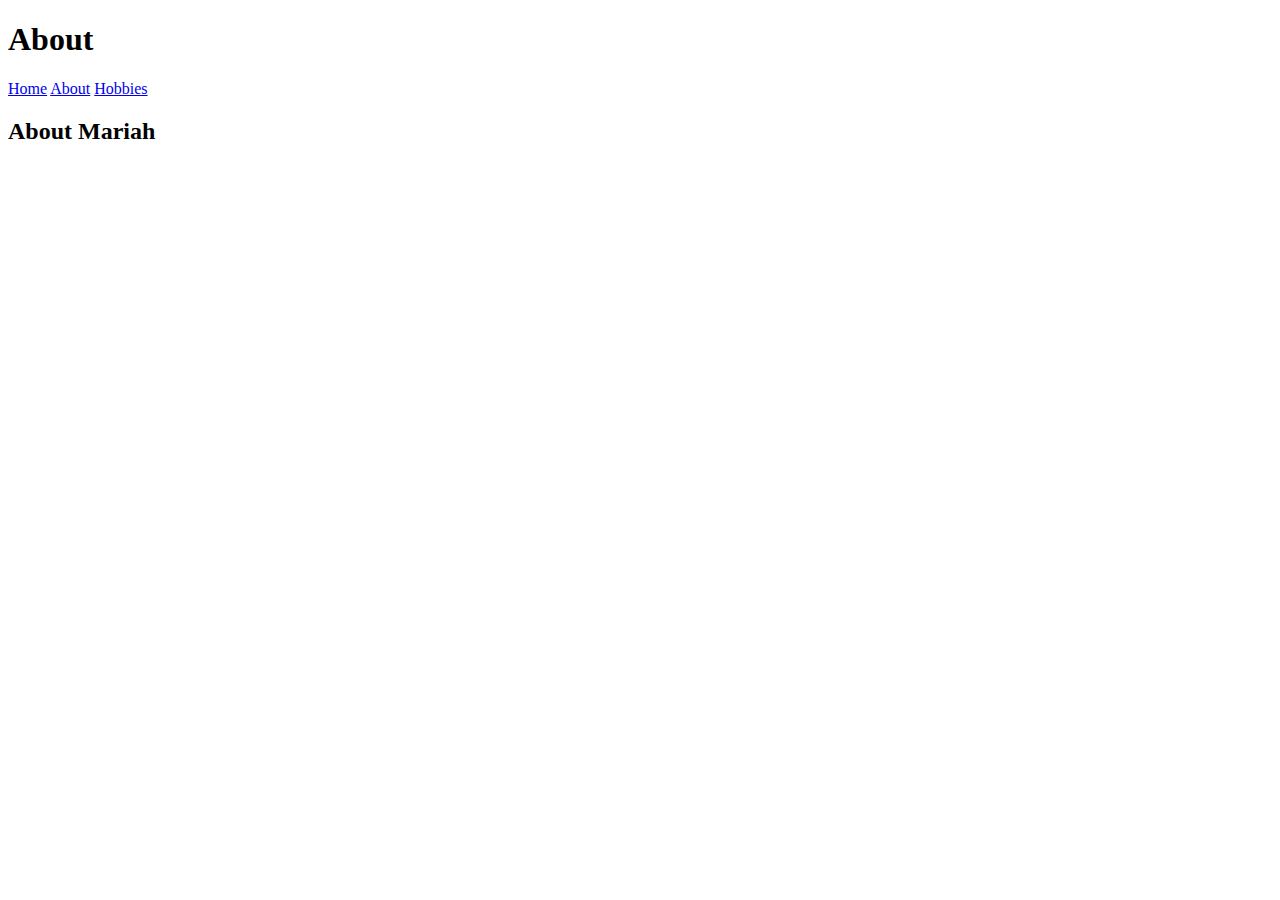
==== about.html @ 4b8a36be "colors" ====
<!DOCTYPE html>

<html>
<head>
	<link rel="stylesheet" href="Biosite.css">
    <title>About</title>
</head>

<header>
	<h1>About</h1>
</header>
	   
    <div id="navbar">
        <a href="index.html">Home</a>
        <a href="about.html">About</a>
        <a href="hobbies.html">Hobbies</a>
	</div>
    <body>
        <p>
            <h2>About Mariah</h2>

    </body>
</html>
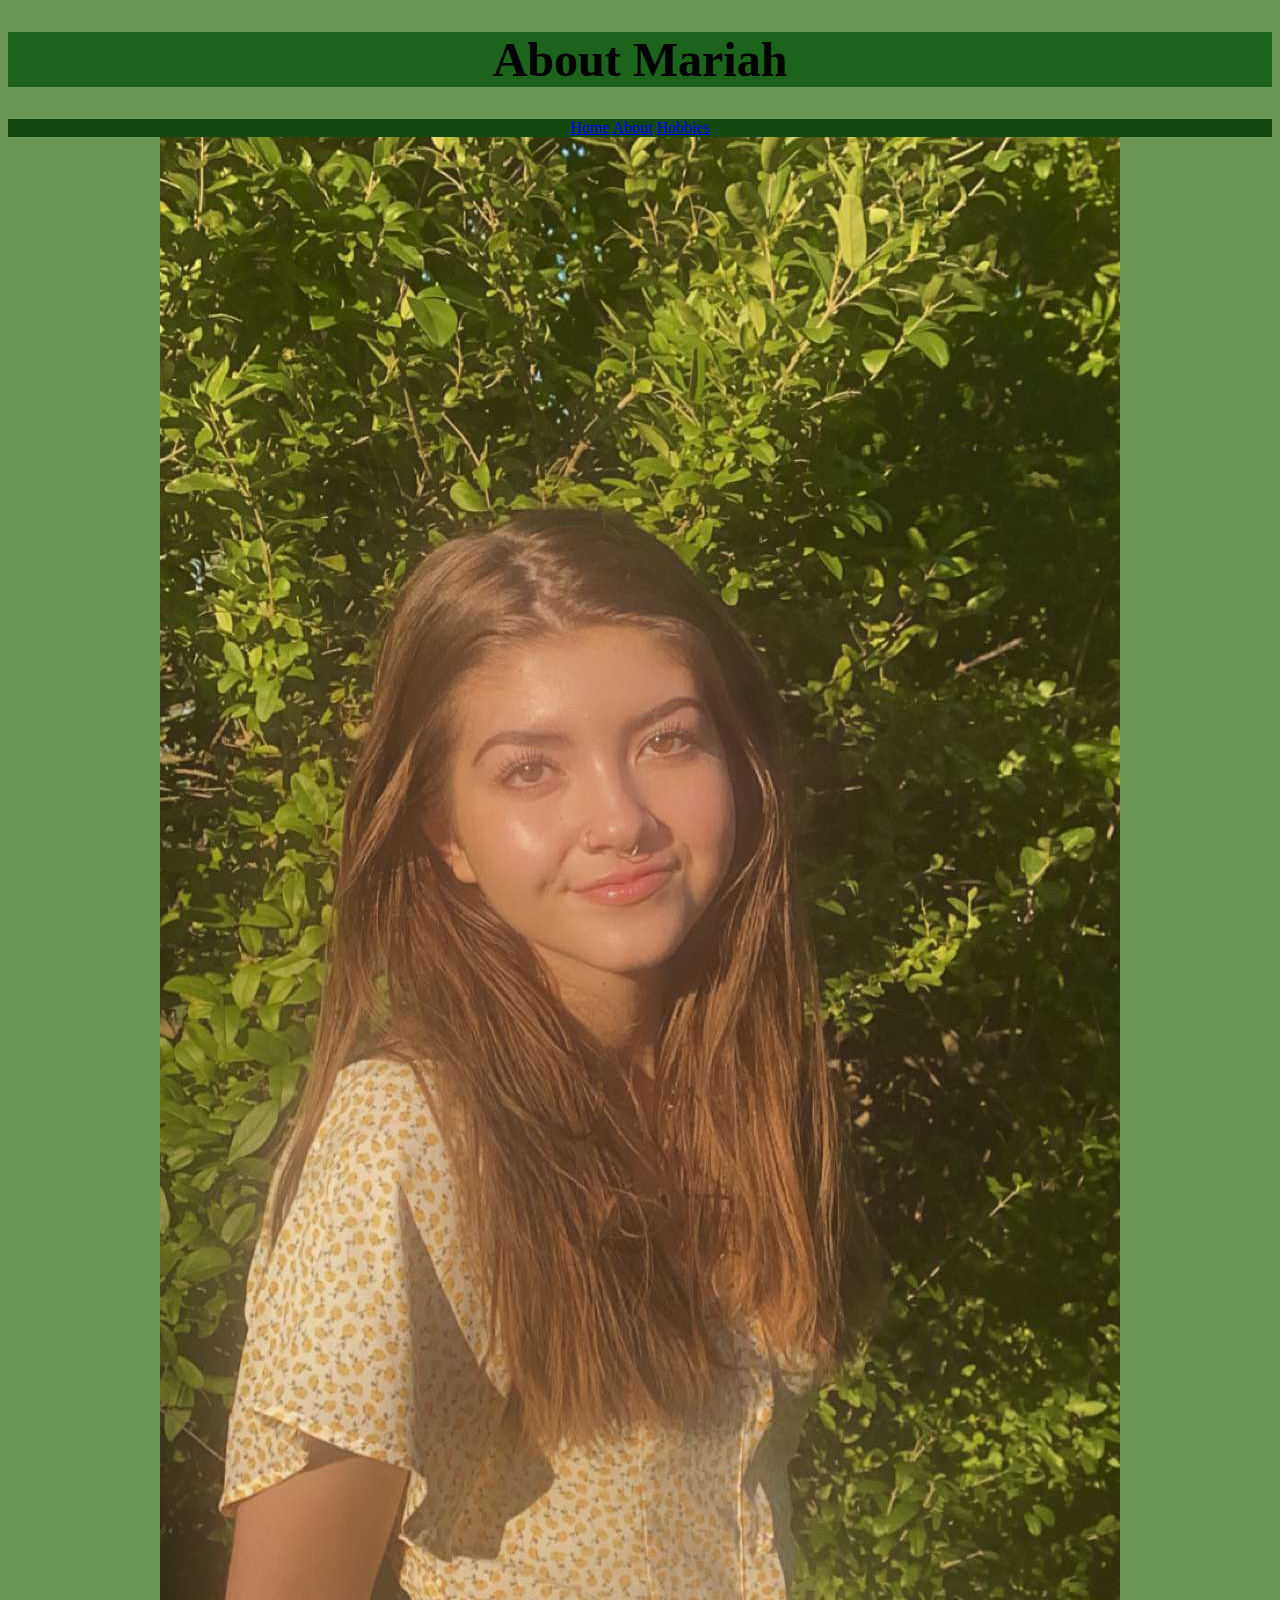
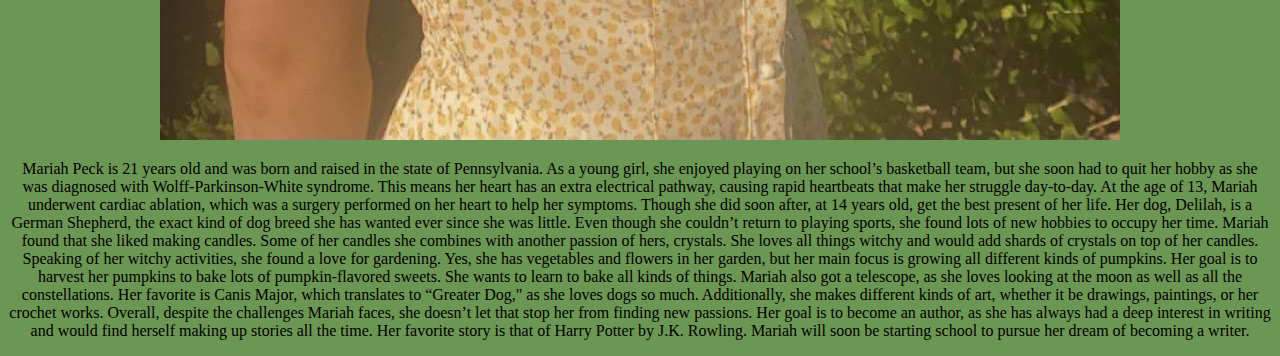
==== commit fe774e46: "m" ====
--- a/about.html
+++ b/about.html
@@ -1,13 +1,13 @@
 <!DOCTYPE html>
 
-<html>
+<html lang="en">
 <head>
-	<link rel="stylesheet" href="Biosite.css">
+	<link rel="stylesheet" href="bioSite.css">
     <title>About</title>
 </head>
 
 <header>
-	<h1>About</h1>
+	<h1>About Mariah</h1>
 </header>
 	   
     <div id="navbar">
@@ -15,9 +15,32 @@
         <a href="about.html">About</a>
         <a href="hobbies.html">Hobbies</a>
 	</div>
+
     <body>
+        <div id="image-gallery">
+            <div id="content-wrap">
+        <img src="images\Mariah.jpg">
         <p>
-            <h2>About Mariah</h2>
-
+            Mariah Peck is 21 years old and was born and raised in the state of Pennsylvania. 
+            As a young girl, she enjoyed playing on her school’s basketball team, but she soon 
+            had to quit her hobby as she was diagnosed with Wolff-Parkinson-White syndrome. 
+            This means her heart has an extra electrical pathway, causing rapid heartbeats that make her struggle day-to-day. 
+            At the age of 13, Mariah underwent cardiac ablation, which was a surgery performed on her heart to help her symptoms. 
+            Though she did soon after, at 14 years old, get the best present of her life. 
+            Her dog, Delilah, is a German Shepherd, the exact kind of dog breed she has wanted ever since she was little. 
+            Even though she couldn’t return to playing sports, she found lots of new hobbies to occupy her time. 
+            Mariah found that she liked making candles. Some of her candles she combines with another passion of hers, crystals. 
+            She loves all things witchy and would add shards of crystals on top of her candles. Speaking of her witchy activities, she found a love for gardening. 
+            Yes, she has vegetables and flowers in her garden, but her main focus is growing all different kinds of pumpkins. 
+            Her goal is to harvest her pumpkins to bake lots of pumpkin-flavored sweets. She wants to learn to bake all kinds of things.
+             Mariah also got a telescope, as she loves looking at the moon as well as all the constellations. 
+             Her favorite is Canis Major, which translates to “Greater Dog," as she loves dogs so much. 
+             Additionally, she makes different kinds of art, whether it be drawings, paintings, or her crochet works. 
+             Overall, despite the challenges Mariah faces, she doesn’t let that stop her from finding new passions. 
+             Her goal is to become an author, as she has always had a deep interest in writing and would find herself making up stories all the time. 
+             Her favorite story is that of Harry Potter by J.K. Rowling. Mariah will soon be starting school to pursue her dream of becoming a writer. 
+        </p>
+            </div>
+        </div>
     </body>
 </html>--- a/bioSite.css
+++ b/bioSite.css
@@ -0,0 +1,40 @@
+header{
+    font-size: 24px;
+    background-color: #1c641c ;
+    font-family: 'Monotype Corsiva', cursive;
+}
+body{
+    background-color: #6c9654;
+    text-align: center;
+    color: #000000;
+    }
+#navbar{
+    background-color: #114911;
+    text-align: center;
+    color: #ff811b;
+    text-decoration: none;
+}
+#container{
+    margin-top: 50px;
+    margin-left: 50px;
+    margin-right: 50px;
+    background-color: #114911;
+    text-align: center;
+    text-decoration: none;
+}
+h2 {
+    background-color: #0b1b02;
+    text-align: center;
+}
+p {
+    background-color: #6c9654;
+    color: #000000;
+    text-align:center;
+}
+a:hover {
+    color: #a8310c
+  }
+  
+  a:visited {
+    color: #ff811b;
+  }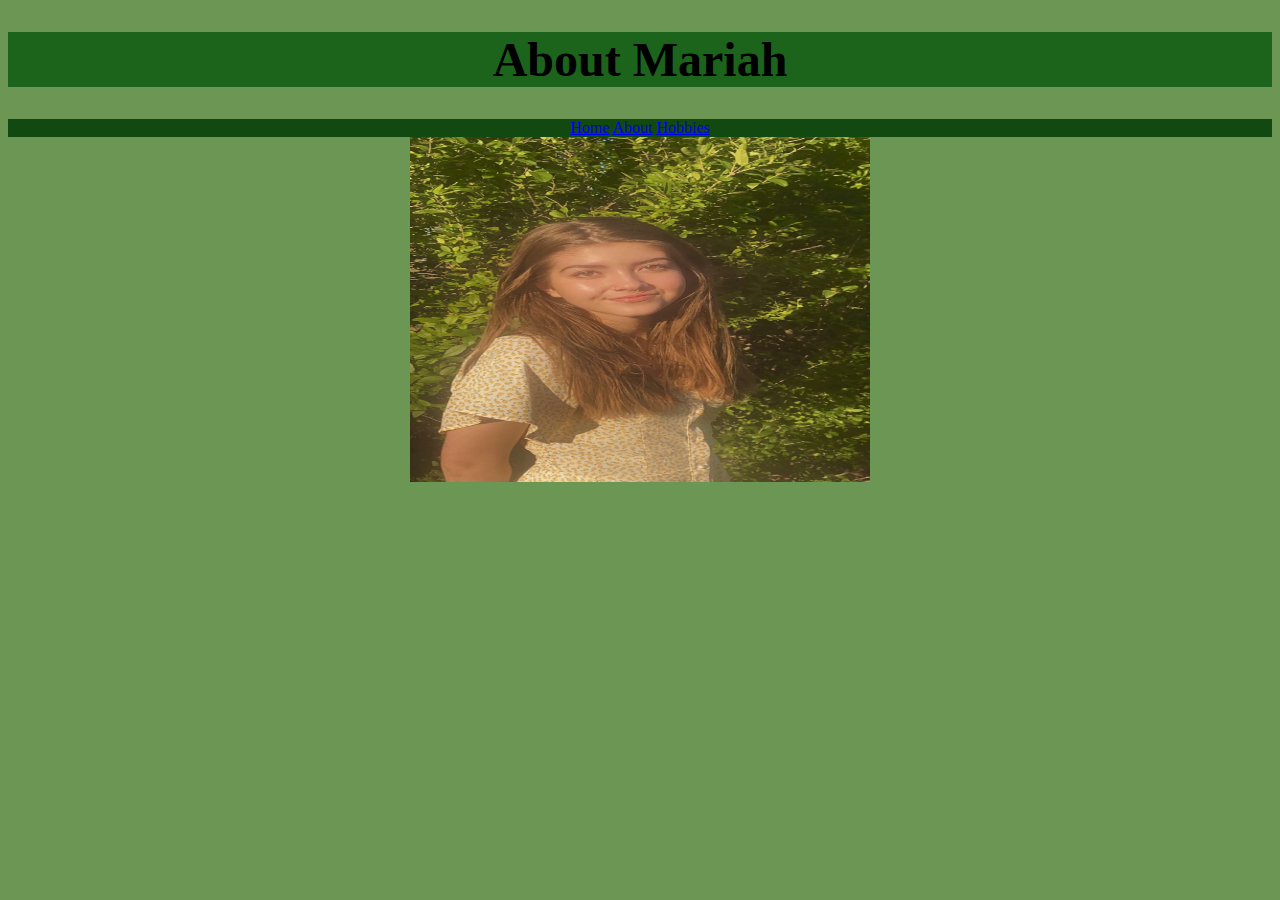
==== commit ae5ba9d6: "test" ====
--- a/about.html
+++ b/about.html
@@ -19,7 +19,7 @@
     <body>
         <div id="image-gallery">
             <div id="content-wrap">
-        <img src="images\Mariah.jpg">
+             <img src="images\Mariah.jpg" alt="" width="460" height="345>
         <p>
             Mariah Peck is 21 years old and was born and raised in the state of Pennsylvania. 
             As a young girl, she enjoyed playing on her school’s basketball team, but she soon 
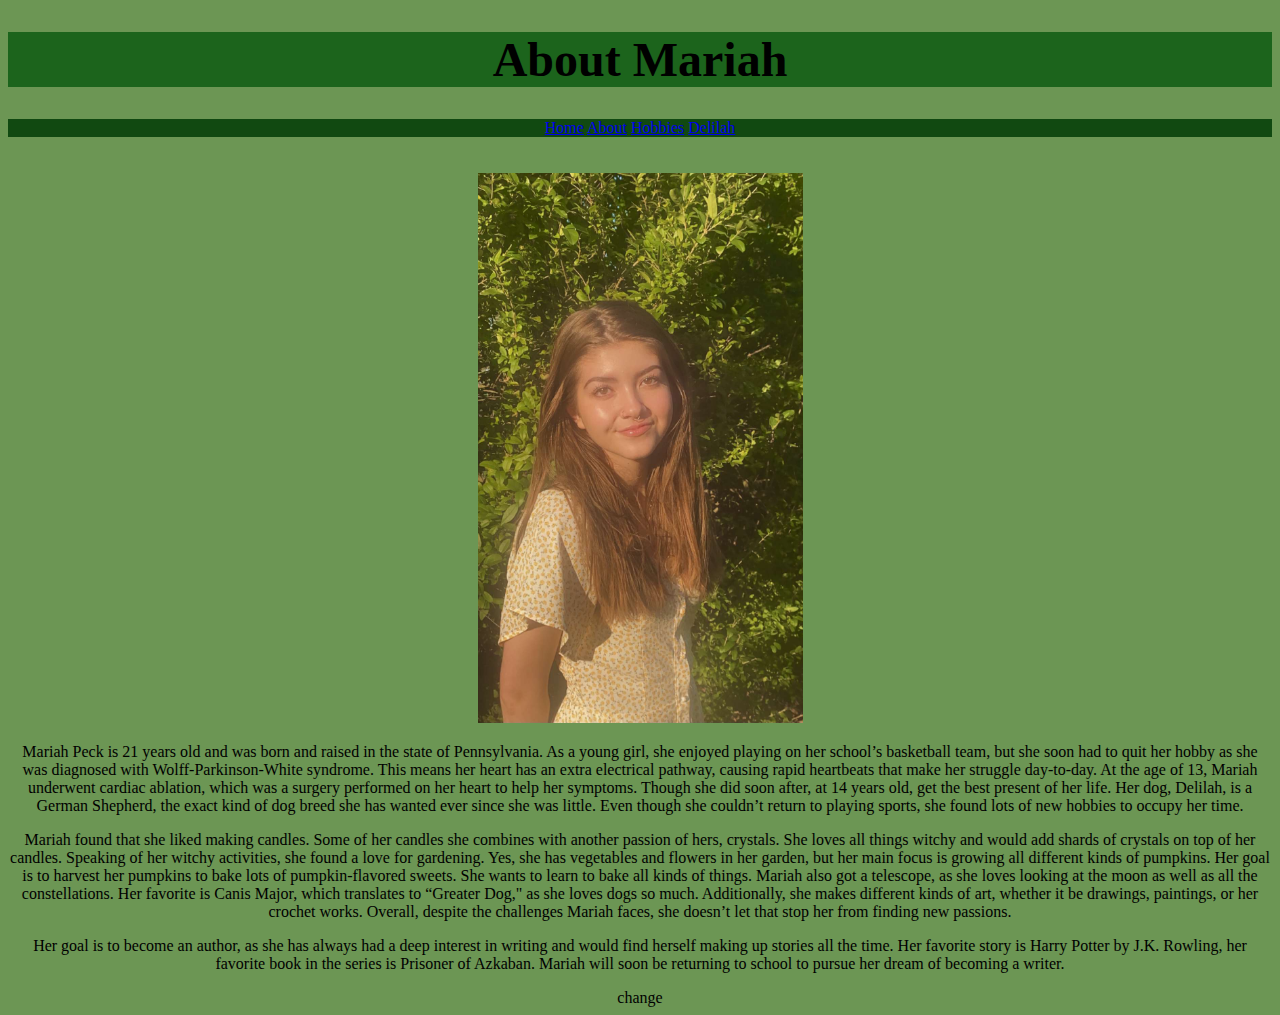
==== commit a5491ad5: "Update about.html" ====
--- a/about.html
+++ b/about.html
@@ -14,12 +14,14 @@
         <a href="index.html">Home</a>
         <a href="about.html">About</a>
         <a href="hobbies.html">Hobbies</a>
+        <a href="delilah.html">Delilah</a>
 	</div>
-
+    <br>
+</br>
     <body>
         <div id="image-gallery">
             <div id="content-wrap">
-             <img src="images\Mariah.jpg" alt="" width="460" height="345>
+             <img src="images\Mariah.jpg" alt="" width="325" height="550">
         <p>
             Mariah Peck is 21 years old and was born and raised in the state of Pennsylvania. 
             As a young girl, she enjoyed playing on her school’s basketball team, but she soon 
@@ -29,6 +31,8 @@
             Though she did soon after, at 14 years old, get the best present of her life. 
             Her dog, Delilah, is a German Shepherd, the exact kind of dog breed she has wanted ever since she was little. 
             Even though she couldn’t return to playing sports, she found lots of new hobbies to occupy her time. 
+        </p>
+        <p>
             Mariah found that she liked making candles. Some of her candles she combines with another passion of hers, crystals. 
             She loves all things witchy and would add shards of crystals on top of her candles. Speaking of her witchy activities, she found a love for gardening. 
             Yes, she has vegetables and flowers in her garden, but her main focus is growing all different kinds of pumpkins. 
@@ -37,10 +41,13 @@
              Her favorite is Canis Major, which translates to “Greater Dog," as she loves dogs so much. 
              Additionally, she makes different kinds of art, whether it be drawings, paintings, or her crochet works. 
              Overall, despite the challenges Mariah faces, she doesn’t let that stop her from finding new passions. 
-             Her goal is to become an author, as she has always had a deep interest in writing and would find herself making up stories all the time. 
-             Her favorite story is that of Harry Potter by J.K. Rowling. Mariah will soon be starting school to pursue her dream of becoming a writer. 
+        </p>
+        <p>
+            Her goal is to become an author, as she has always had a deep interest in writing and would find herself making up stories all the time. 
+             Her favorite story is Harry Potter by J.K. Rowling, her favorite book in the series is Prisoner of Azkaban. Mariah will soon be returning to school to pursue her dream of becoming a writer. 
         </p>
             </div>
         </div>
     </body>
-</html>+</html>
+change
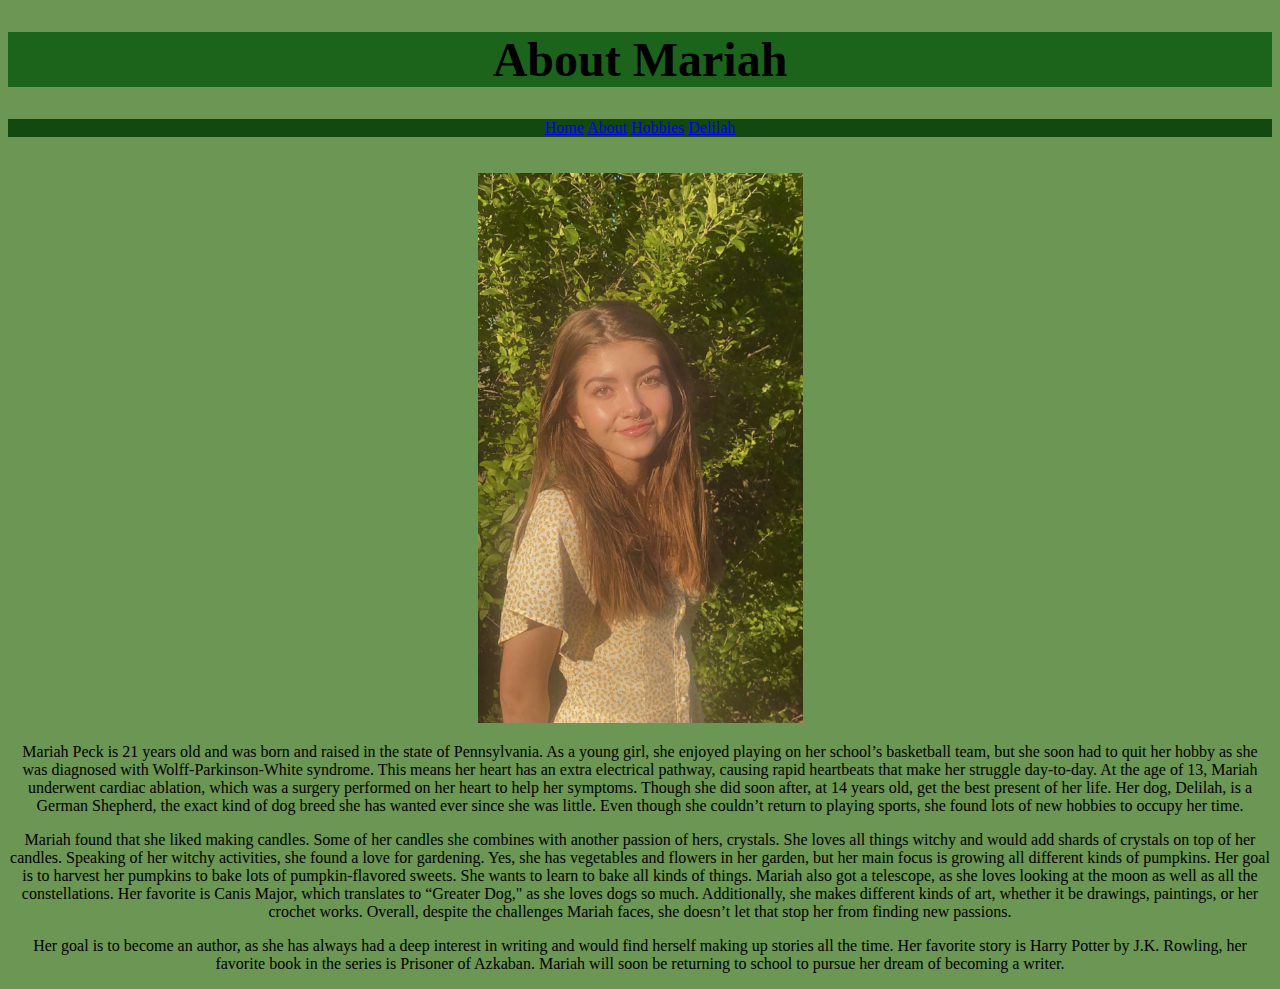
==== commit 4103bf6d: "Update about.html" ====
--- a/about.html
+++ b/about.html
@@ -50,4 +50,4 @@
         </div>
     </body>
 </html>
-change
+
